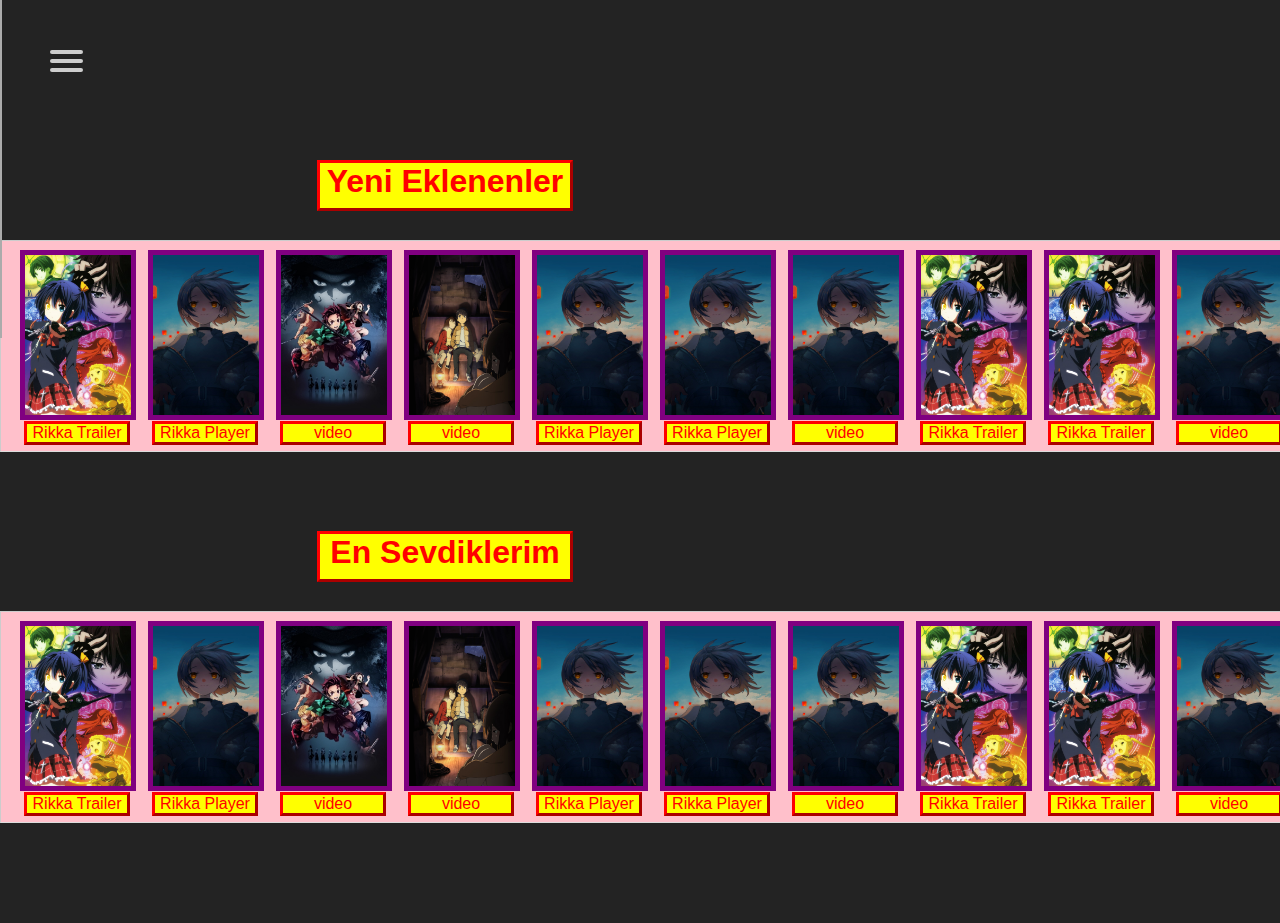
==== index.html @ 7e5f3347 "Update index.html" ====
<!DOCTYPE html>
<html lang="tr">
<meta charset="UTF-8">
<head><title>video player 001</title>


<meta name="viewport" content="width=device-width, initial-scale=1.0">
	<meta name="viewport" content="width=device-width, initial-scale=1.0">
<link rel="shortcut icon" type="image/png" href="img/urie.l1971-20220113-0001-removebg-preview.png"/><link rel="stylesheet" href="css/yanmenu.css"><link rel="stylesheet" href="css/arkplan2.css"><link rel="stylesheet" href="css/tablo2.css">
</head>
<body>
   <nav role="navigation">
    <div id="menuToggle"> 
      <!-- Sahte / gizli bir onay kutusu, tıklama alıcısı olarak kullanılır, böylece : işaretli seçiciyi kullanabilirsiniz. --> 
      <input type="checkbox" />
      <span></span>
      <span></span> 
      <span></span> 
      <ul id="menu"> 
        <a href="index.html"><li>Anasayfa</li></a> 
        <a href="#"><li>PHP</li></a> 
        <a href="#"><li>CSS</li></a>
        <a href="#"><li>HTML</li></a> 
      </ul> 
    </div> 
  </nav> 
  
  
  
<h1 class="kutu3">Yeni Eklenenler</h1>
  <div class="w3-responsive">

<table class="w3-table-all">

  <td><div><a href="#" ><img class="kutu2" src="img/221677.jpg"><div class="kutu">Rikka Trailer</div></a></div></td>
  
  <td><div><a href="#" ><img class="kutu2" src="img/IMG_20210809_101452_459.jpg"><div class="kutu">Rikka Player</div></a></div></td>
  
    <td><div><a href="#"><img class="kutu2" src="img/231406.jpg"><div class="kutu">video</div></a><div></td><br>
<td><div><a href="#"><img class="kutu2" src="img/221244.jpg"><div class="kutu">video</div></a><div></td><br>

 <td><div><a href="#" ><img class="kutu2"title="Rikka player a git"src="img/IMG_20210809_101452_459.jpg"><div class="kutu">Rikka Player</div></a></div></td>
  
  <td><div><a href="#" ><img class="kutu2"title="Rikka player a git" src="img/IMG_20210809_101452_459.jpg"><div class="kutu">Rikka Player</div></a></div></td>
  
    <td><div><a href="#"><img class="kutu2" src="img/IMG_20210809_101452_459.jpg" ><div class="kutu">video</div></a><div></td><br>
 
 <td><div><a href="#" ><img class="kutu2" src="img/221677.jpg"><div class="kutu">Rikka Trailer</div></a></div></td>
 
   <td><div><a href="#" ><img class="kutu2" src="img/221677.jpg"><div class="kutu">Rikka Trailer</div></a></div></td>
     <td><div><a href="#"><img class="kutu2" src="img/IMG_20210809_101452_459.jpg"><div class="kutu">video</div></a><div></td><br>
  </table></div>  

  </table></div>
 
<h1 class="kutu3">En Sevdiklerim</h1>
    <div class="w3-responsive2">
<table class="w3-table-all">

  <td><div><a href="#" ><img class="kutu2" src="img/221677.jpg"><div class="kutu">Rikka Trailer</div></a></div></td>
  
  <td><div><a href="#" ><img class="kutu2" src="img/IMG_20210809_101452_459.jpg"><div class="kutu">Rikka Player</div></a></div></td>
  
    <td><div><a href="#"><img class="kutu2" src="img/231406.jpg"><div class="kutu">video</div></a><div></td><br>
<td><div><a href="#"><img class="kutu2" src="img/221244.jpg"><div class="kutu">video</div></a><div></td><br>

 <td><div><a href="#" ><img class="kutu2"title="Rikka player a git"src="img/IMG_20210809_101452_459.jpg"><div class="kutu">Rikka Player</div></a></div></td>
  
  <td><div><a href="#" ><img class="kutu2"title="Rikka player a git" src="img/IMG_20210809_101452_459.jpg"><div class="kutu">Rikka Player</div></a></div></td>
  
    <td><div><a href="#"><img class="kutu2" src="img/IMG_20210809_101452_459.jpg" ><div class="kutu">video</div></a><div></td><br>
 
 <td><div><a href="#" ><img class="kutu2" src="img/221677.jpg"><div class="kutu">Rikka Trailer</div></a></div></td>
 
   <td><div><a href="#" ><img class="kutu2" src="img/221677.jpg"><div class="kutu">Rikka Trailer</div></a></div></td>
     <td><div><a href="#"><img class="kutu2" src="img/IMG_20210809_101452_459.jpg"><div class="kutu">video</div></a><div></td><br>
  </table></div>  
     
     
</body>

</html>
---- css/yanmenu.css ----
body
{
  margin: 0;
  padding: 0;
  
  /* make it look decent enough */
  background: #232323;
  color: #cdcdcd;
  font-family: "Avenir Next", "Avenir", sans-serif;
}

a
{
  text-decoration: none;
  color: white;
  
  transition: color 0.3s ease;
}

a:hover
{
  color: tomato;
}

#menuToggle
{
  display: block;
  position: relative;
  top: 50px;
  left: 50px;
  
  z-index: 1;
  
  -webkit-user-select: none;
  user-select: none;
}

#menuToggle input
{
  display: block;
  width: 40px;
  height: 35;
  position: absolute;
  top: -7px;
  left: -5px;
  
  cursor: pointer;
  
  opacity: 0; /* hide this */
  z-index: 2; /* and place it over the hamburger */
  
  -webkit-touch-callout: none;
}

/*
 * Just a quick hamburger
 */
#menuToggle span
{
  display: block;
  width: 33px;
  height: 4px;
  margin-bottom: 5px;
  position: relative;
  
  background: #cdcdcd;
  border-radius: 3px;
  
  z-index: 1;
  
  transform-origin: 4px 0px;
  
  transition: transform 0.5s cubic-bezier(0.77,0.2,0.05,1.0),
              background 0.5s cubic-bezier(0.77,0.2,0.05,1.0),
              opacity 0.55s ease;
}

#menuToggle span:first-child
{
  transform-origin: 0% 0%;
}

#menuToggle span:nth-last-child(2)
{
  transform-origin: 0% 100%;
}

/* 
 * Transform all the slices of hamburger
 * into a crossmark.
 */
#menuToggle input:checked ~ span
{
  opacity: 1;
  transform: rotate(45deg) translate(-2px, -1px);
  background: white;
}

/*
 * But let's hide the middle one.
 */
#menuToggle input:checked ~ span:nth-last-child(3)
{
  opacity: 0;
  transform: rotate(0deg) scale(0.2, 0.2);
}

/*
 * Ohyeah and the last one should go the other direction
 */
#menuToggle input:checked ~ span:nth-last-child(2)
{
  transform: rotate(-45deg) translate(0, -1px);
}

/*
 * Make this absolute positioned
 * at the top left of the screen
 */
#menu
{
  position: absolute;
  min-height: auto;
  width: 150px;
  margin: -100px 0 0 -50px;
  padding: 50px;
  padding-top: 125px;
  outline-width: 2px;
  outline-color: white ;
  background: #232323;
  outline-style:outset;
  list-style-type: none;
  -webkit-font-smoothing: antialiased;
  /* to stop flickering of text in safari */
  
  transform-origin: 0% 0%;
  transform: translate(-100%, 0);
  
  transition: transform 0.5s cubic-bezier(0.77,0.2,0.05,1.0);
}

#menu li
{
  padding: 10px 0;
  font-size: 22px;
}

/*
 * And let's slide it in from the left
 */
#menuToggle input:checked ~ ul
{
  transform: none;
}
---- css/arkplan2.css ----
.kutu {width:100px;
       height:100%;
      background-color:#FFFF00;
  text-align:center;     
   outline-style:outset;
       outline-width:3px; 
        ont-face:'verdana'; 
      outline-color:red;  
   margin-left:17px;
   color:red;
   } 
  .kutu2 {
    border:5px solid #800080;
margin-left:10px;
    width:106px;
    height :160px;}

.kutu3{position: relative; top: 120px ;text-align:center;
margin-left:25%;
margin-right:auto;
text-overflow:ellipsis;
width:250px;
       height:45px;
      background-color:#FFFF00;
   outline-style:outset;
       outline-width:3px; 
        ont-face:'verdana'; 
      outline-color:red; 
   color:red;}
---- css/tablo2.css ----
.w3-responsive{overflow-x:auto;margin-top:80px;margin-bottom:-60px}
.w3-responsive2{overflow-x:auto;margin-top:80px;margin-bottom:100px}
.w3-table-all{border-collapse:collapse;border:1px solid #ccc;border-bottom:1px solid #ddd;padding:8px 8px;display:table-cell;background :pink;}
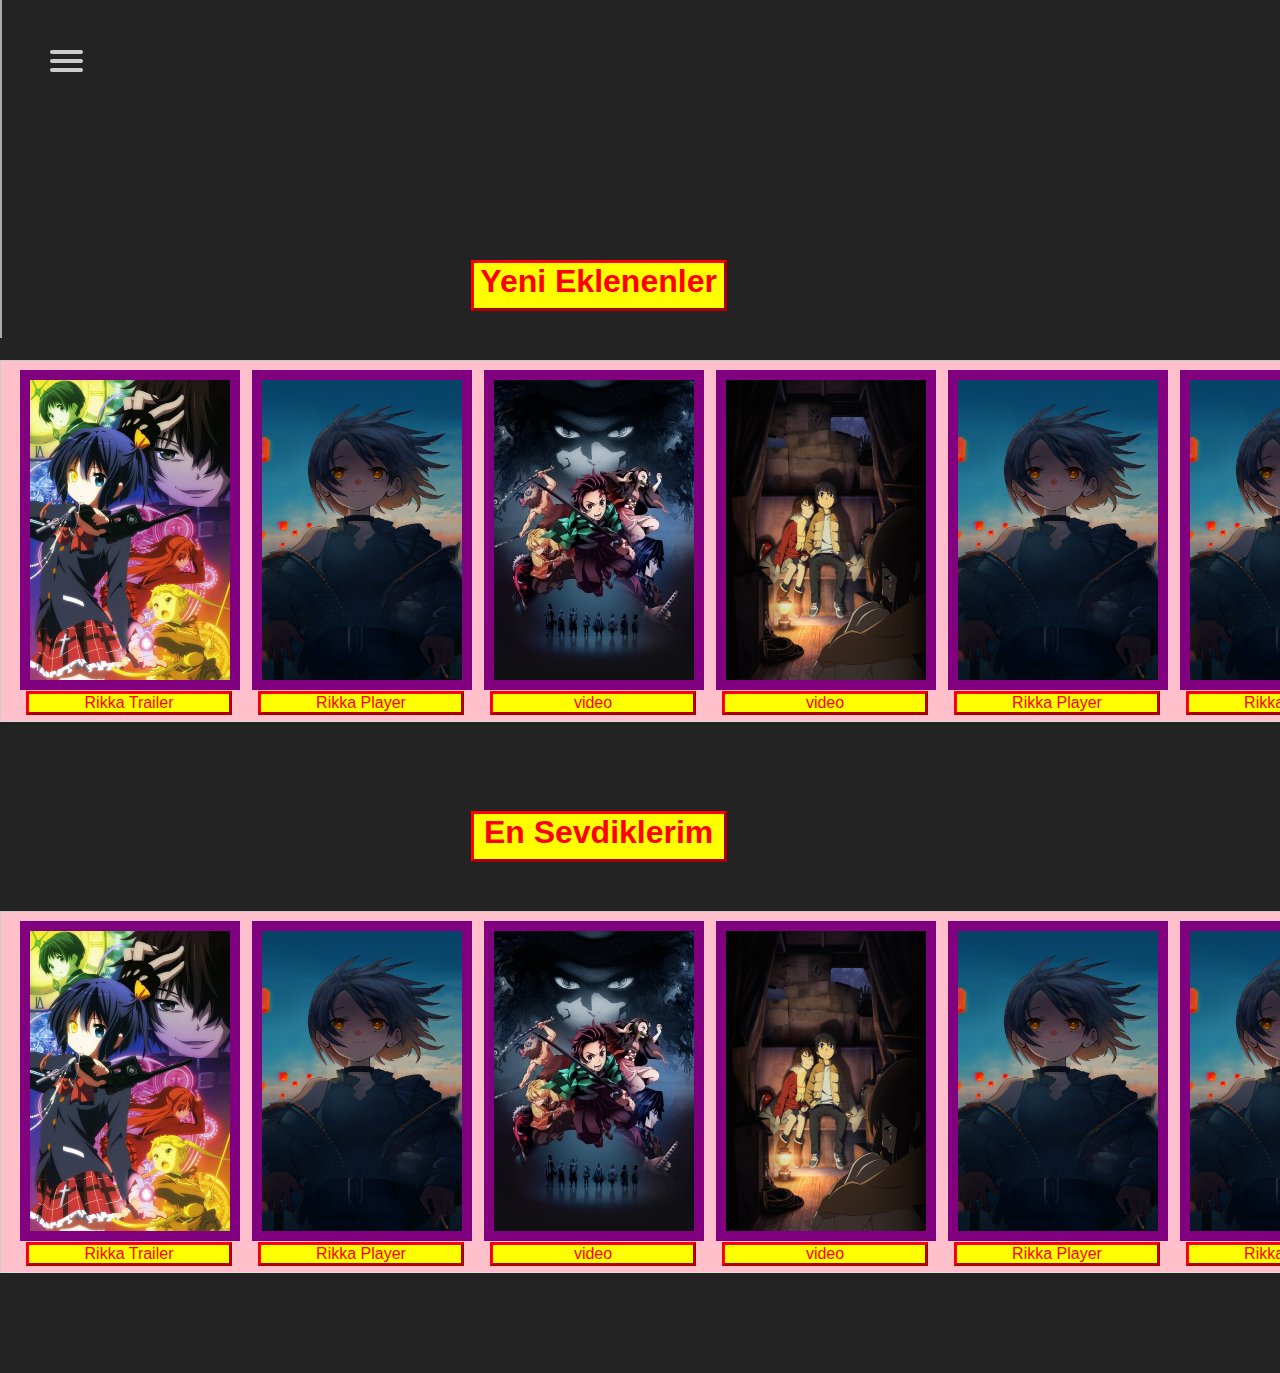
==== commit 5d74d016: "Update index.html" ====
--- a/index.html
+++ b/index.html
@@ -6,7 +6,7 @@
 
 <meta name="viewport" content="width=device-width, initial-scale=1.0">
 	<meta name="viewport" content="width=device-width, initial-scale=1.0">
-<link rel="shortcut icon" type="image/png" href="img/urie.l1971-20220113-0001-removebg-preview.png"/><link rel="stylesheet" href="css/yanmenu.css"><link rel="stylesheet" href="css/arkplan2.css"><link rel="stylesheet" href="css/tablo2.css">
+<link rel="shortcut icon" type="image/png" href="img/urie.l1971-20220113-0001-removebg-preview.png"/><link rel="stylesheet" href="css/yanmenu.css"><link rel="stylesheet" href="css/arkplan.css"><link rel="stylesheet" href="css/tablo.css">
 </head>
 <body>
    <nav role="navigation">
--- a/css/arkplan.css
+++ b/css/arkplan.css
@@ -0,0 +1,35 @@
+.kutu {width:200px;
+       height:100%;
+      background-color:#FFFF00;
+  text-align:center;     
+	  outline-style:outset;
+       outline-width:3px; 
+       	ont-face:'verdana'; 
+	     outline-color:red;  
+	  margin-left:19px;
+	  color:red;
+	  } 
+  .kutu2 {
+    border:10px solid #800080;
+    margin-left:10px;
+    width:200px;
+    height :300px;}
+
+.kutu3{position: relative; top: 220px ;text-align:center;
+margin-left:37%;
+margin-right:auto;
+text-overflow:ellipsis;
+width:250px;
+       height:45px;
+      background-color:#FFFF00;
+	  outline-style:outset;
+       outline-width:3px; 
+       	ont-face:'verdana'; 
+	     outline-color:red; 
+	  color:red;}
+	@media (max-width:400px){
+
+  .kutu2 {width:106px;height :160px;}
+    .kutu3{top: 120px ;margin-left:25%;}
+    .kutu{width: 100px}
+}--- a/css/tablo.css
+++ b/css/tablo.css
@@ -0,0 +1,3 @@
+.w3-responsive{overflow-x:auto;margin-right:0;margin-top:200px;margin-bottom:-150px}
+.w3-responsive2{overflow-x:auto;margin-right:0;margin-top:200px;margin-bottom:100px}
+.w3-table-all{border-collapse:collapse;border:1px solid #ccc;border-bottom:1px solid #ddd;padding:8px 8px;display:table-cell;background :pink;}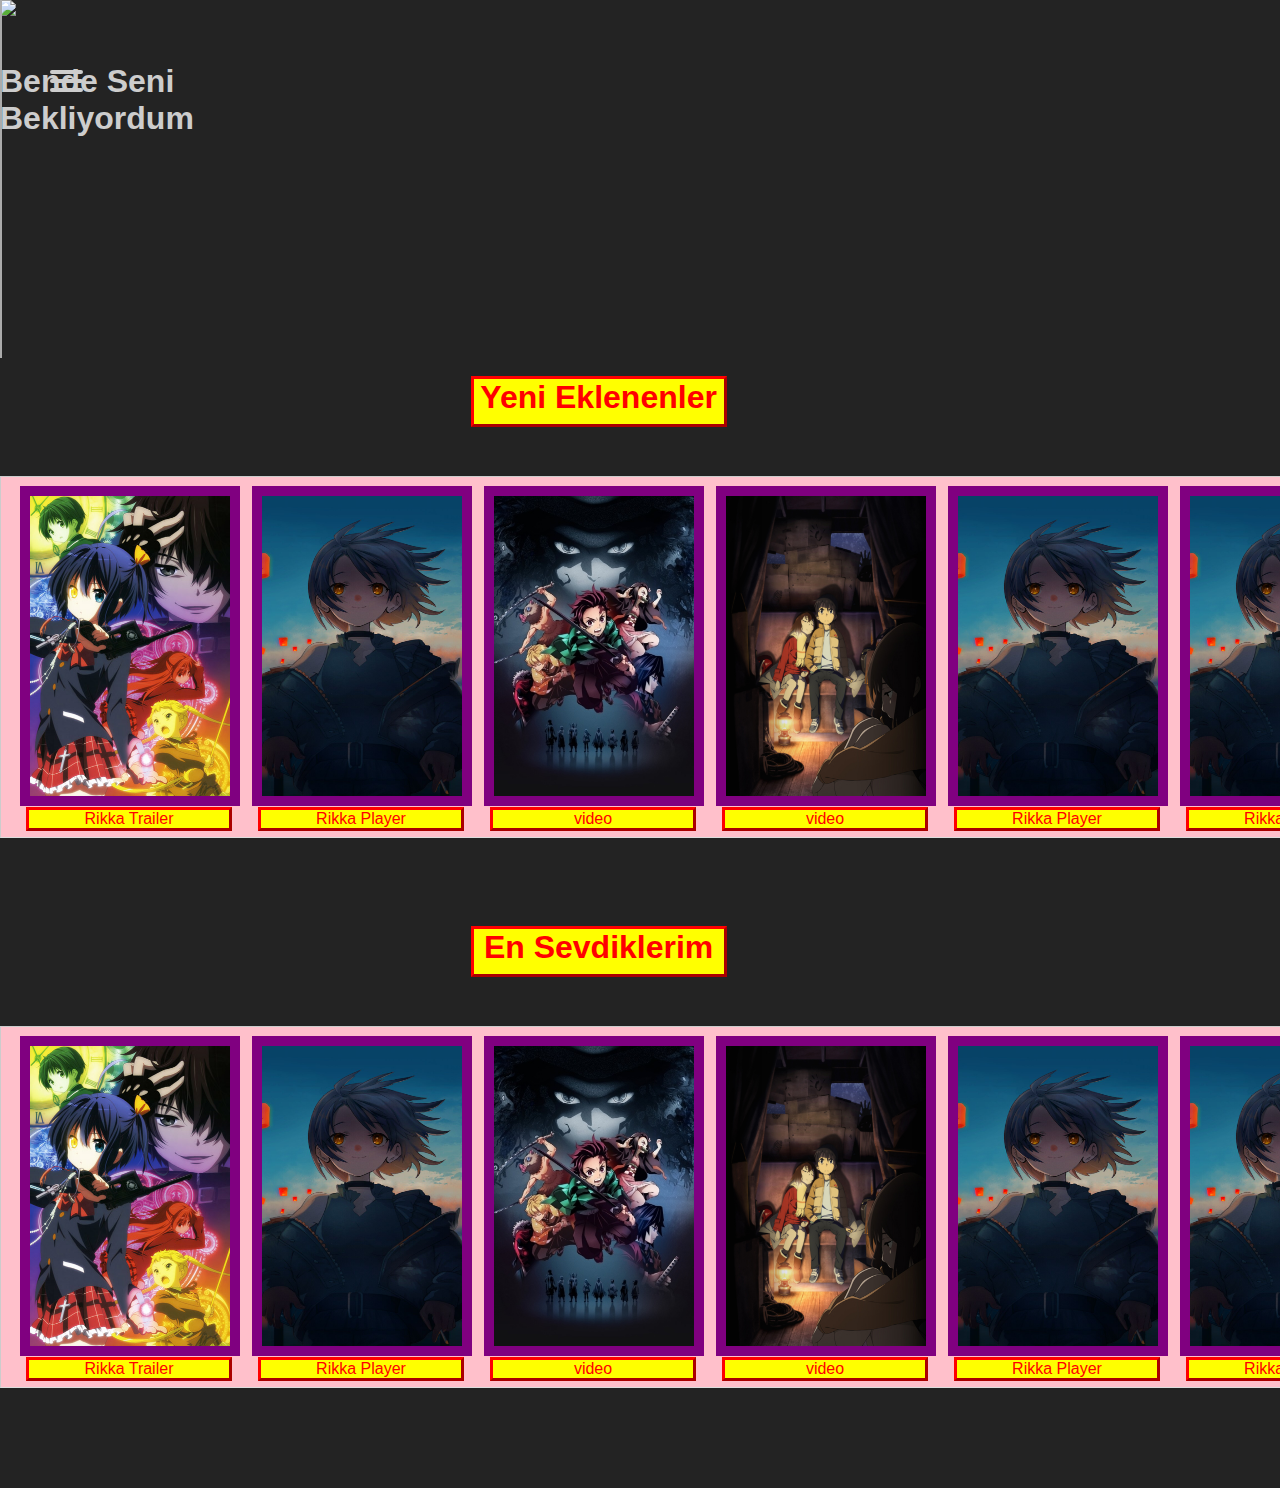
==== commit 37d2ec59: "Add files via upload" ====
--- a/index.html
+++ b/index.html
@@ -6,12 +6,16 @@
 
 <meta name="viewport" content="width=device-width, initial-scale=1.0">
 	<meta name="viewport" content="width=device-width, initial-scale=1.0">
-<link rel="shortcut icon" type="image/png" href="img/urie.l1971-20220113-0001-removebg-preview.png"/><link rel="stylesheet" href="css/yanmenu.css"><link rel="stylesheet" href="css/arkplan.css"><link rel="stylesheet" href="css/tablo.css">
+<link rel="icon" type="png" href="img/logo.png"/>
+<link rel="stylesheet" href="css/yanmenu.css">
+<link rel="stylesheet" href="css/arkplan.css">
+<link rel="stylesheet" href="css/tablo.css">
+
 </head>
 <body>
-   <nav role="navigation">
-    <div id="menuToggle"> 
-      <!-- Sahte / gizli bir onay kutusu, tıklama alıcısı olarak kullanılır, böylece : işaretli seçiciyi kullanabilirsiniz. --> 
+<img class="f1" type="gif" src="img/f1.gif">  
+<nav role="navigation">
+    <div id="menuToggle">
       <input type="checkbox" />
       <span></span>
       <span></span> 
@@ -26,13 +30,13 @@
   </nav> 
   
   
-  
+  <h1 class="baslik">Bende Seni<br> Bekliyordum</h1>
 <h1 class="kutu3">Yeni Eklenenler</h1>
   <div class="w3-responsive">
 
 <table class="w3-table-all">
 
-  <td><div><a href="#" ><img class="kutu2" src="img/221677.jpg"><div class="kutu">Rikka Trailer</div></a></div></td>
+  <td><div><a href="video-page.html" ><img class="kutu2" src="img/221677.jpg"><div class="kutu">Rikka Trailer</div></a></div></td>
   
   <td><div><a href="#" ><img class="kutu2" src="img/IMG_20210809_101452_459.jpg"><div class="kutu">Rikka Player</div></a></div></td>
   
@@ -79,4 +83,4 @@
      
 </body>
 
-</html>
+</html>--- a/css/yanmenu.css
+++ b/css/yanmenu.css
@@ -27,7 +27,7 @@
   display: block;
   position: relative;
   top: 50px;
-  left: 50px;
+  margin-left: 50px;
   
   z-index: 1;
   
--- a/css/arkplan.css
+++ b/css/arkplan.css
@@ -32,4 +32,6 @@
   .kutu2 {width:106px;height :160px;}
     .kutu3{top: 120px ;margin-left:25%;}
     .kutu{width: 100px}
+    .w3-responsive{overflow-x:auto;margin-top:80px;margin-bottom:-60px}
+.w3-responsive2{overflow-x:auto;margin-top:80px;}
 }--- a/css/tablo.css
+++ b/css/tablo.css
@@ -1,3 +1,7 @@
 .w3-responsive{overflow-x:auto;margin-right:0;margin-top:200px;margin-bottom:-150px}
 .w3-responsive2{overflow-x:auto;margin-right:0;margin-top:200px;margin-bottom:100px}
-.w3-table-all{border-collapse:collapse;border:1px solid #ccc;border-bottom:1px solid #ddd;padding:8px 8px;display:table-cell;background :pink;}+.w3-table-all{border-collapse:collapse;border:1px solid #ccc;border-bottom:1px solid #ddd;padding:8px 8px;display:table-cell;background :pink;}
+@media (max-width:394px){
+.w3-responsive{overflow-x:auto;margin-top:80px;margin-bottom:-60px}
+.w3-responsive2{overflow-x:auto;margin-top:80px;}
+}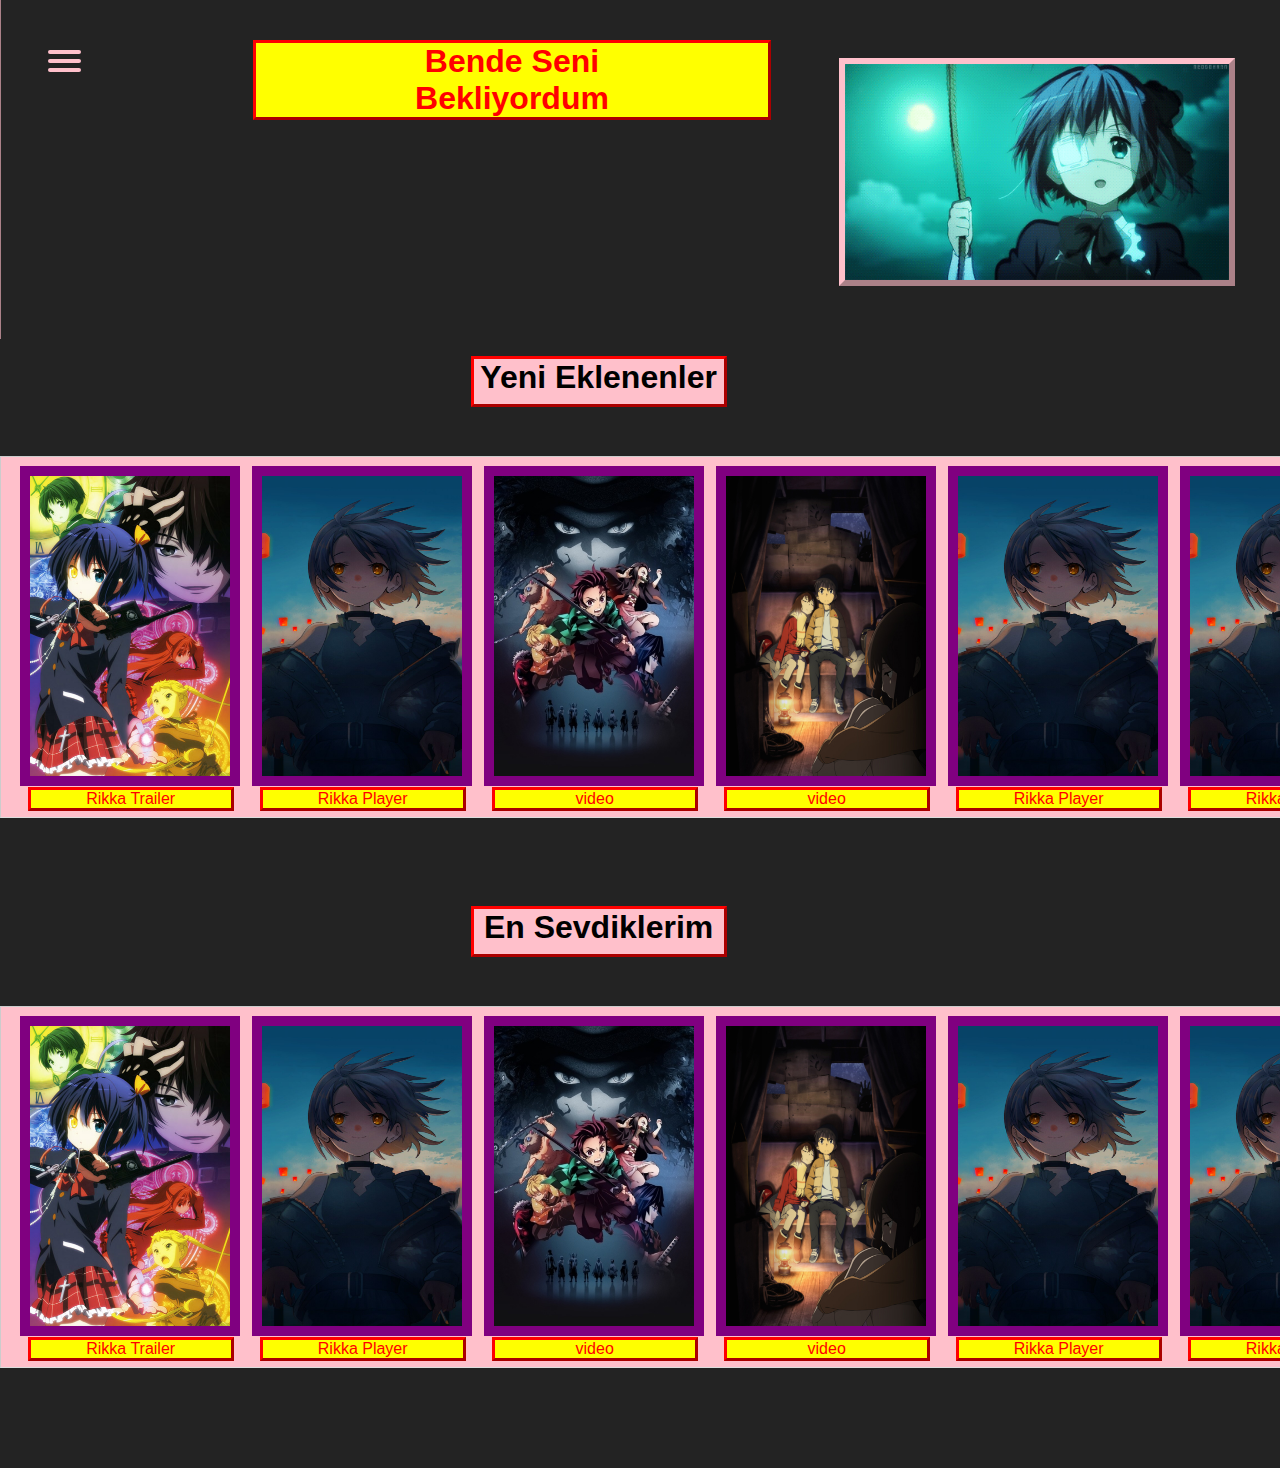
==== commit 5f93b772: "Add files via upload" ====
--- a/index.html
+++ b/index.html
@@ -21,10 +21,10 @@
       <span></span> 
       <span></span> 
       <ul id="menu"> 
-        <a href="index.html"><li>Anasayfa</li></a> 
-        <a href="#"><li>PHP</li></a> 
-        <a href="#"><li>CSS</li></a>
-        <a href="#"><li>HTML</li></a> 
+        <a href="index.html"><li>ANASAYFA</li></a> 
+        <a href="#"><li>TÜMÜ</li></a> 
+        <a href="#"><li>SERİLER</li></a>
+        <a href="#"><li>FİLMLER</li></a> 
       </ul> 
     </div> 
   </nav> 
--- a/css/yanmenu.css
+++ b/css/yanmenu.css
@@ -3,8 +3,8 @@
   margin: 0;
   padding: 0;
   
-  /* make it look decent enough */
-  background: #232323;
+  
+  
   color: #cdcdcd;
   font-family: "Avenir Next", "Avenir", sans-serif;
 }
@@ -12,7 +12,7 @@
 a
 {
   text-decoration: none;
-  color: white;
+  color: pink;
   
   transition: color 0.3s ease;
 }
@@ -27,7 +27,7 @@
   display: block;
   position: relative;
   top: 50px;
-  margin-left: 50px;
+  margin-left: 48px;
   
   z-index: 1;
   
@@ -38,8 +38,8 @@
 #menuToggle input
 {
   display: block;
-  width: 40px;
-  height: 35;
+  width: 42px;
+  height: 43px;
   position: absolute;
   top: -7px;
   left: -5px;
@@ -63,7 +63,7 @@
   margin-bottom: 5px;
   position: relative;
   
-  background: #cdcdcd;
+  background: pink;
   border-radius: 3px;
   
   z-index: 1;
@@ -93,7 +93,7 @@
 {
   opacity: 1;
   transform: rotate(45deg) translate(-2px, -1px);
-  background: white;
+  background: pink;
 }
 
 /*
@@ -120,13 +120,14 @@
 #menu
 {
   position: absolute;
-  min-height: auto;
+  min-height: 100%;
+  
   width: 150px;
   margin: -100px 0 0 -50px;
   padding: 50px;
   padding-top: 125px;
-  outline-width: 2px;
-  outline-color: white ;
+  outline-width: 3px;
+  outline-color: pink ;
   background: #232323;
   outline-style:outset;
   list-style-type: none;
--- a/css/arkplan.css
+++ b/css/arkplan.css
@@ -6,14 +6,15 @@
        outline-width:3px; 
        	ont-face:'verdana'; 
 	     outline-color:red;  
-	  margin-left:19px;
+	  margin-left:9%;
 	  color:red;
 	  } 
   .kutu2 {
     border:10px solid #800080;
-    margin-left:10px;
+    margin-left:10px ;
     width:200px;
     height :300px;}
+    
 
 .kutu3{position: relative; top: 220px ;text-align:center;
 margin-left:37%;
@@ -21,17 +22,38 @@
 text-overflow:ellipsis;
 width:250px;
        height:45px;
-      background-color:#FFFF00;
+      background-color:pink;
 	  outline-style:outset;
        outline-width:3px; 
        	ont-face:'verdana'; 
 	     outline-color:red; 
-	  color:red;}
-	@media (max-width:400px){
-
+	  color:black;}
+	
+@media (max-width:400px){
   .kutu2 {width:106px;height :160px;}
-    .kutu3{top: 120px ;margin-left:25%;}
+    .kutu3{top: 120px ; margin-left:25%;}
     .kutu{width: 100px}
     .w3-responsive{overflow-x:auto;margin-top:80px;margin-bottom:-60px}
 .w3-responsive2{overflow-x:auto;margin-top:80px;}
+}
+body{background: #232323;}
+.f1{width:30%;
+height:100%;margin-right: 4%;float:right;
+margin-top : 5%;
+outline-width:6px; 
+outline-color: pink;
+outline-style:outset;
+}
+.baslik{
+margin-left:20%;
+      width:40%;
+
+background-color:#FFFF00;
+  text-align:center;     
+	  outline-style:outset;
+       outline-width:3px; 
+       	ont-face:'verdana'; 
+	     outline-color:red;  
+	  
+	  color:red;
 }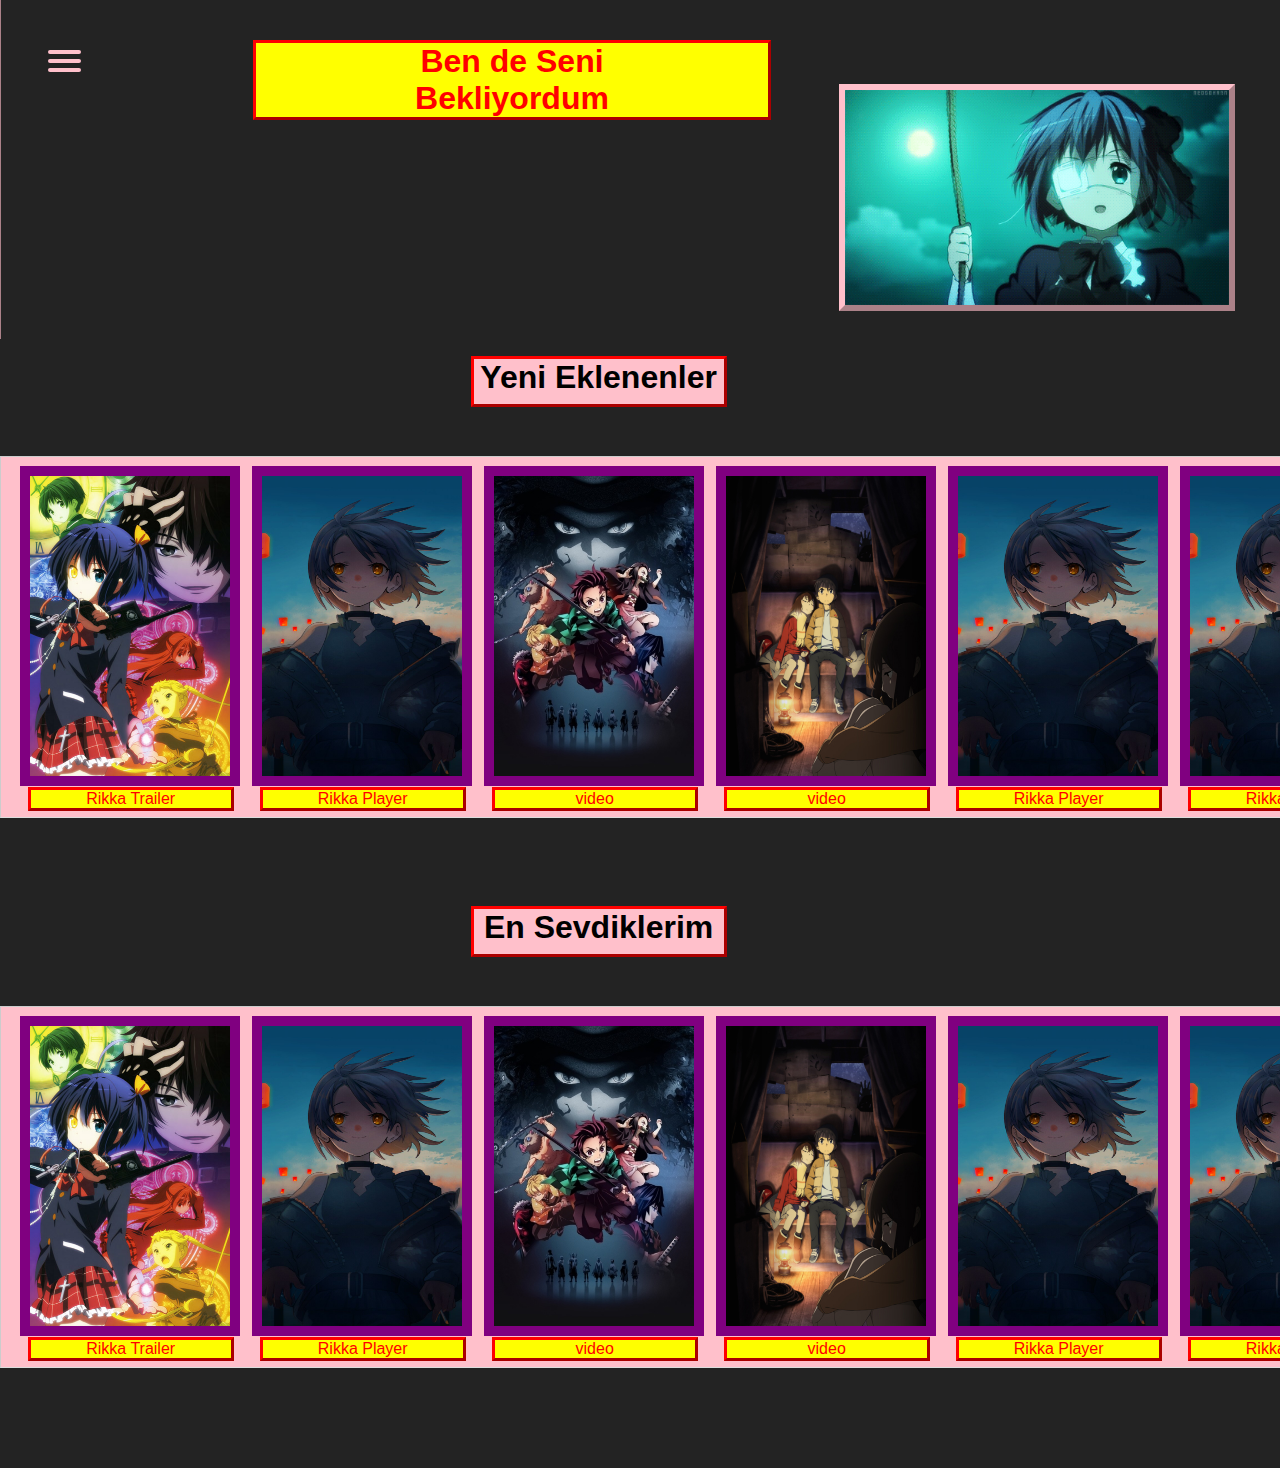
==== commit 4c1b6f16: "Update index.html" ====
--- a/index.html
+++ b/index.html
@@ -30,7 +30,7 @@
   </nav> 
   
   
-  <h1 class="baslik">Bende Seni<br> Bekliyordum</h1>
+  <h1 class="baslik">Ben de Seni<br> Bekliyordum</h1>
 <h1 class="kutu3">Yeni Eklenenler</h1>
   <div class="w3-responsive">
 
@@ -83,4 +83,4 @@
      
 </body>
 
-</html>+</html>
--- a/css/yanmenu.css
+++ b/css/yanmenu.css
@@ -153,3 +153,8 @@
 {
   transform: none;
 }  
+@media (max-width:500px){
+#menuToggle{top: 30px;margin-left: 25px;}
+#menu{width: 100px;}
+
+}--- a/css/arkplan.css
+++ b/css/arkplan.css
@@ -29,17 +29,16 @@
 	     outline-color:red; 
 	  color:black;}
 	
-@media (max-width:400px){
+@media (max-width:500px){
   .kutu2 {width:106px;height :160px;}
-    .kutu3{top: 120px ; margin-left:25%;}
-    .kutu{width: 100px}
-    .w3-responsive{overflow-x:auto;margin-top:80px;margin-bottom:-60px}
-.w3-responsive2{overflow-x:auto;margin-top:80px;}
+    .kutu3{top: 60px ; margin-left:20%;}
+    .kutu{width: 100px;margin-left:17%;}
+.baslik{font-size:25px;}
 }
 body{background: #232323;}
 .f1{width:30%;
 height:100%;margin-right: 4%;float:right;
-margin-top : 5%;
+margin-top : 7%;
 outline-width:6px; 
 outline-color: pink;
 outline-style:outset;
--- a/css/tablo.css
+++ b/css/tablo.css
@@ -1,7 +1,7 @@
 .w3-responsive{overflow-x:auto;margin-right:0;margin-top:200px;margin-bottom:-150px}
 .w3-responsive2{overflow-x:auto;margin-right:0;margin-top:200px;margin-bottom:100px}
 .w3-table-all{border-collapse:collapse;border:1px solid #ccc;border-bottom:1px solid #ddd;padding:8px 8px;display:table-cell;background :pink;}
-@media (max-width:394px){
-.w3-responsive{overflow-x:auto;margin-top:80px;margin-bottom:-60px}
-.w3-responsive2{overflow-x:auto;margin-top:80px;}
+@media (max-width:500px){
+.w3-responsive{overflow-x:auto;margin-top:-20px;margin-bottom:-60px}
+.w3-responsive2{overflow-x:auto;margin-top:-20px;}
 }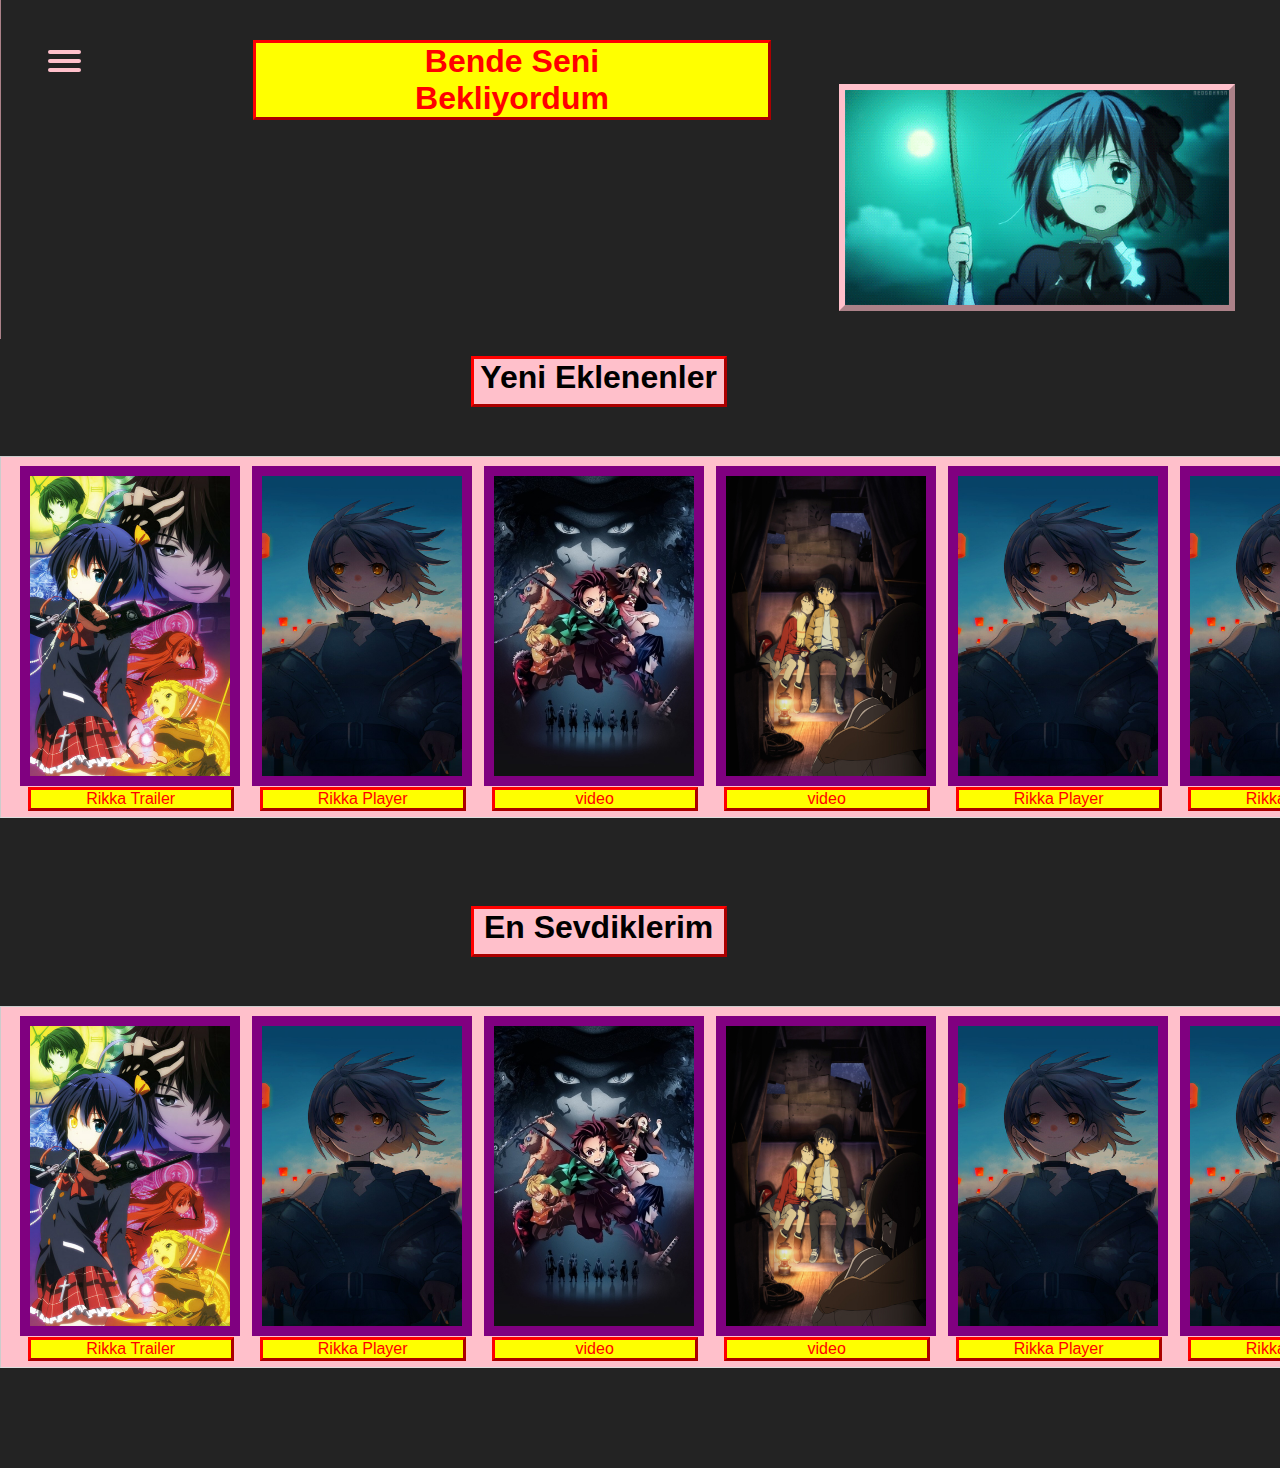
==== commit 2a080bba: "Add files via upload" ====
--- a/index.html
+++ b/index.html
@@ -22,15 +22,15 @@
       <span></span> 
       <ul id="menu"> 
         <a href="index.html"><li>ANASAYFA</li></a> 
-        <a href="#"><li>TÜMÜ</li></a> 
-        <a href="#"><li>SERİLER</li></a>
-        <a href="#"><li>FİLMLER</li></a> 
+        <a href="list-page.html"><li>TÜMÜ</li></a> 
+        <a href="#"><li>TV SERİLERİ</li></a>
+        <a href="list-page.html"><li>FİLMLER</li></a> 
       </ul> 
     </div> 
   </nav> 
   
   
-  <h1 class="baslik">Ben de Seni<br> Bekliyordum</h1>
+  <h1 class="baslik">Bende Seni<br> Bekliyordum</h1>
 <h1 class="kutu3">Yeni Eklenenler</h1>
   <div class="w3-responsive">
 
@@ -83,4 +83,4 @@
      
 </body>
 
-</html>
+</html>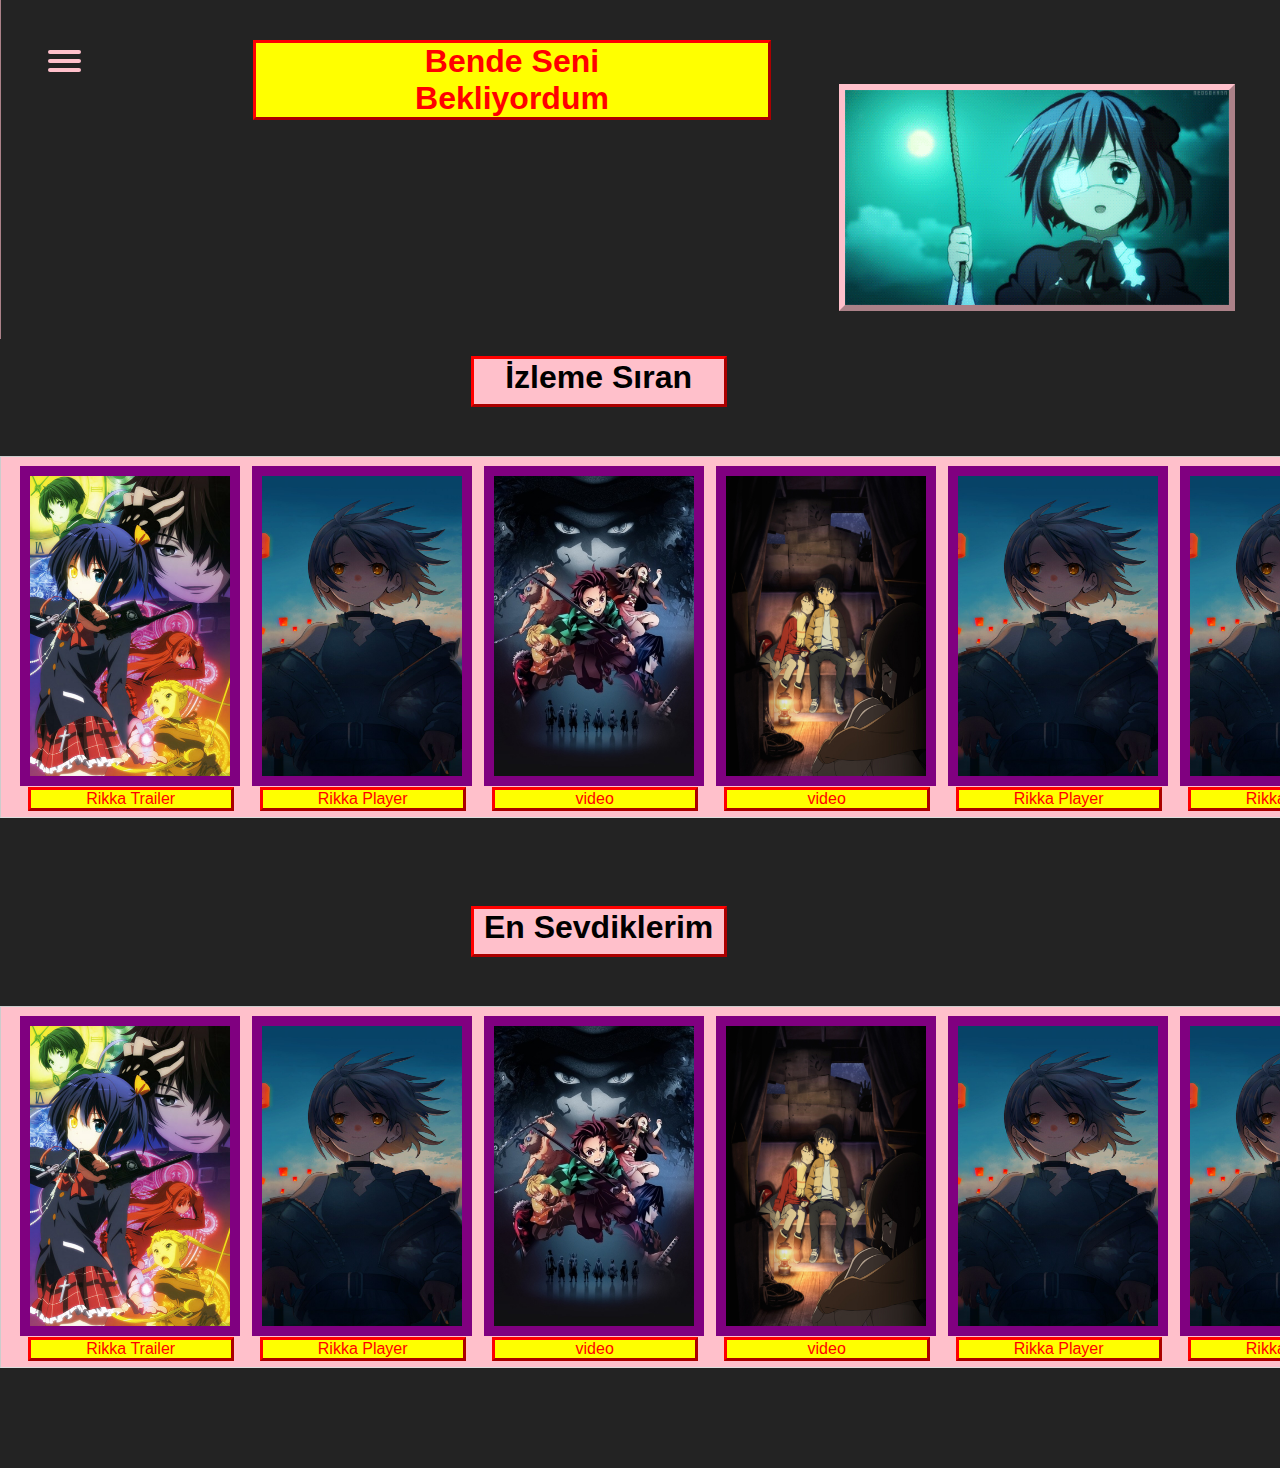
==== commit f52a64a1: "Add files via upload" ====
--- a/index.html
+++ b/index.html
@@ -31,12 +31,12 @@
   
   
   <h1 class="baslik">Bende Seni<br> Bekliyordum</h1>
-<h1 class="kutu3">Yeni Eklenenler</h1>
+<h1 class="kutu3">İzleme Sıran</h1>
   <div class="w3-responsive">
 
 <table class="w3-table-all">
 
-  <td><div><a href="video-page.html" ><img class="kutu2" src="img/221677.jpg"><div class="kutu">Rikka Trailer</div></a></div></td>
+  <td><div><a href="video-page.html"><img class="kutu2" src="img/221677.jpg"><div class="kutu">Rikka Trailer</div></a></div></td>
   
   <td><div><a href="#" ><img class="kutu2" src="img/IMG_20210809_101452_459.jpg"><div class="kutu">Rikka Player</div></a></div></td>
   
@@ -80,7 +80,6 @@
      <td><div><a href="#"><img class="kutu2" src="img/IMG_20210809_101452_459.jpg"><div class="kutu">video</div></a><div></td><br>
   </table></div>  
      
-     
 </body>
 
 </html>--- a/css/yanmenu.css
+++ b/css/yanmenu.css
@@ -155,6 +155,6 @@
 }  
 @media (max-width:500px){
 #menuToggle{top: 30px;margin-left: 25px;}
-#menu{width: 100px;}
+#menu{width: 35%;}
 
 }